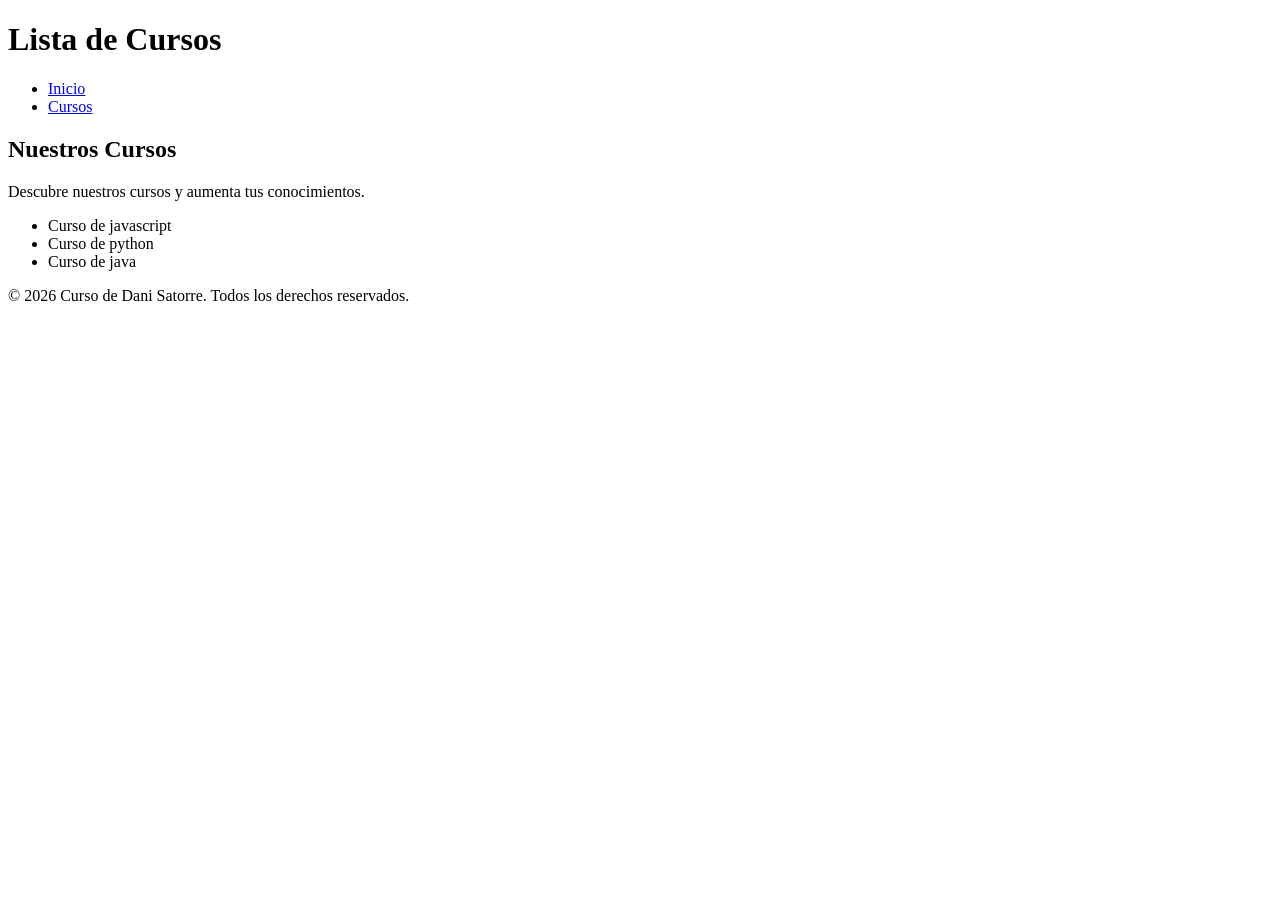
==== cursos.html @ 8205e65d "[Usuario 1] Estructura incial" ====
<!DOCTYPE html>
<html lang="en">
<head>
    <meta charset="UTF-8">
    <meta name="viewport" content="width=device-width, initial-scale=1.0">
    <title>Cursos</title>
</head>
<body>
    <header>
        <h1>Lista de Cursos</h1>
    </header>
    <nav>
        <ul>
            <li><a href="index.html">Inicio</a></li>
            <li><a href="cursos.html">Cursos</a></li>
        </ul>
    </nav>
    <main>
        <h2>Nuestros Cursos</h2>
        <p>Descubre nuestros cursos y aumenta tus conocimientos.</p>
        <ul>
            <li>Curso de javascript</li>
            <li>Curso de python</li>
            <li>Curso de java</li>
        </ul>
    </main>
    <footer>
        <p>&copy; 2026 Curso de Dani Satorre. Todos los derechos reservados.</p>
    </footer>
</body>
</html>
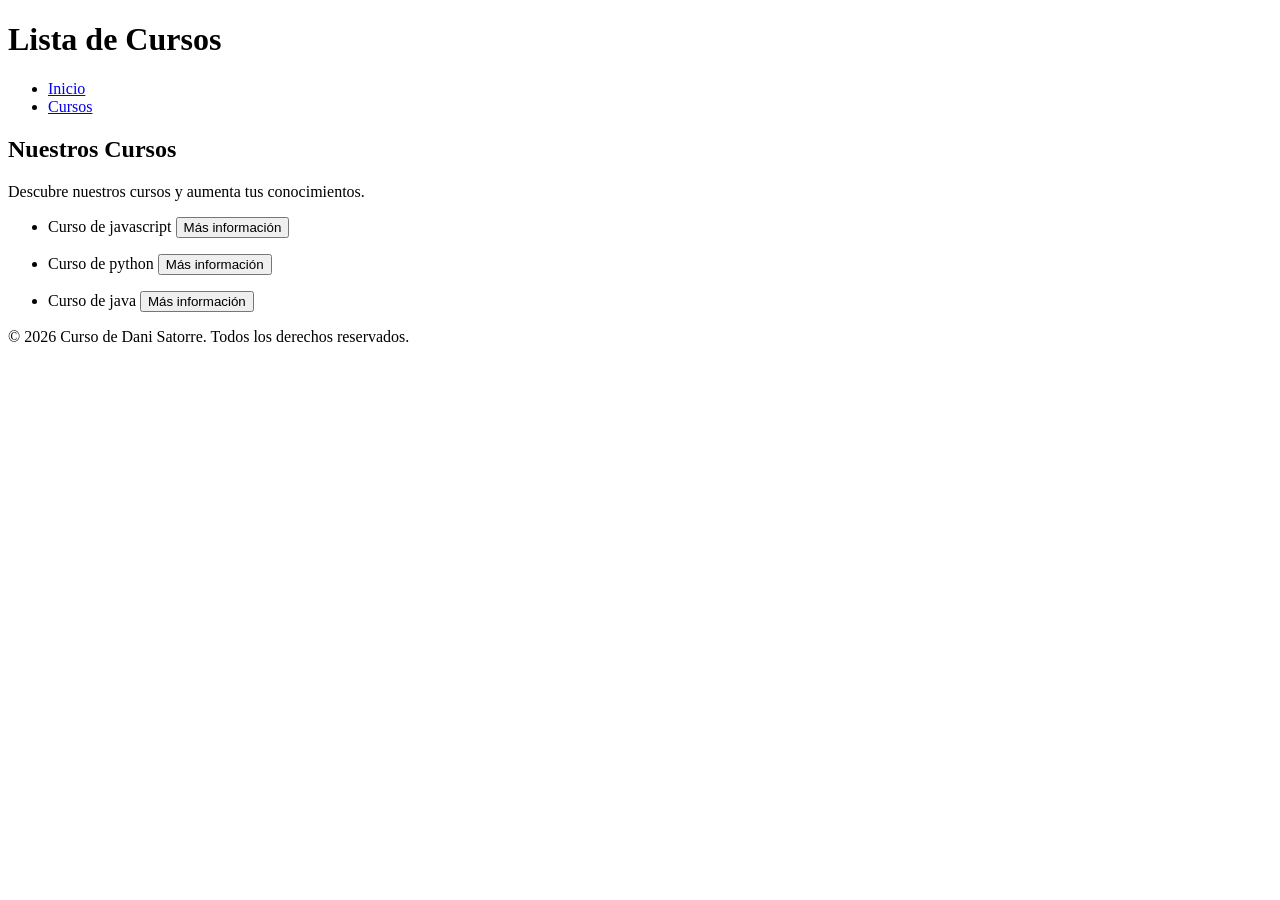
==== commit a563eca7: "[USUARIO 2] Modificar el HTML" ====
--- a/cursos.html
+++ b/cursos.html
@@ -19,9 +19,18 @@
         <h2>Nuestros Cursos</h2>
         <p>Descubre nuestros cursos y aumenta tus conocimientos.</p>
         <ul>
-            <li>Curso de javascript</li>
-            <li>Curso de python</li>
-            <li>Curso de java</li>
+            <li>Curso de javascript
+                <button type="button" onclick='document.getElementById("cursoJS").innerHTML = "Este es un curso de JavaScript."'>Más información</button>
+                <p id="cursoJS"></p>
+            </li>
+            <li>Curso de python
+                <button type="button" onclick='document.getElementById("cursoPython").innerHTML = "Este es un curso de Python."'>Más información</button>
+                <p id="cursoPython"></p>
+            </li>
+            <li>Curso de java
+                <button type="button" onclick='document.getElementById("cursoJava").innerHTML = "Este es un curso de Java."'>Más información</button>
+                <p id="cursoJava"></p>
+            </li>
         </ul>
     </main>
     <footer>
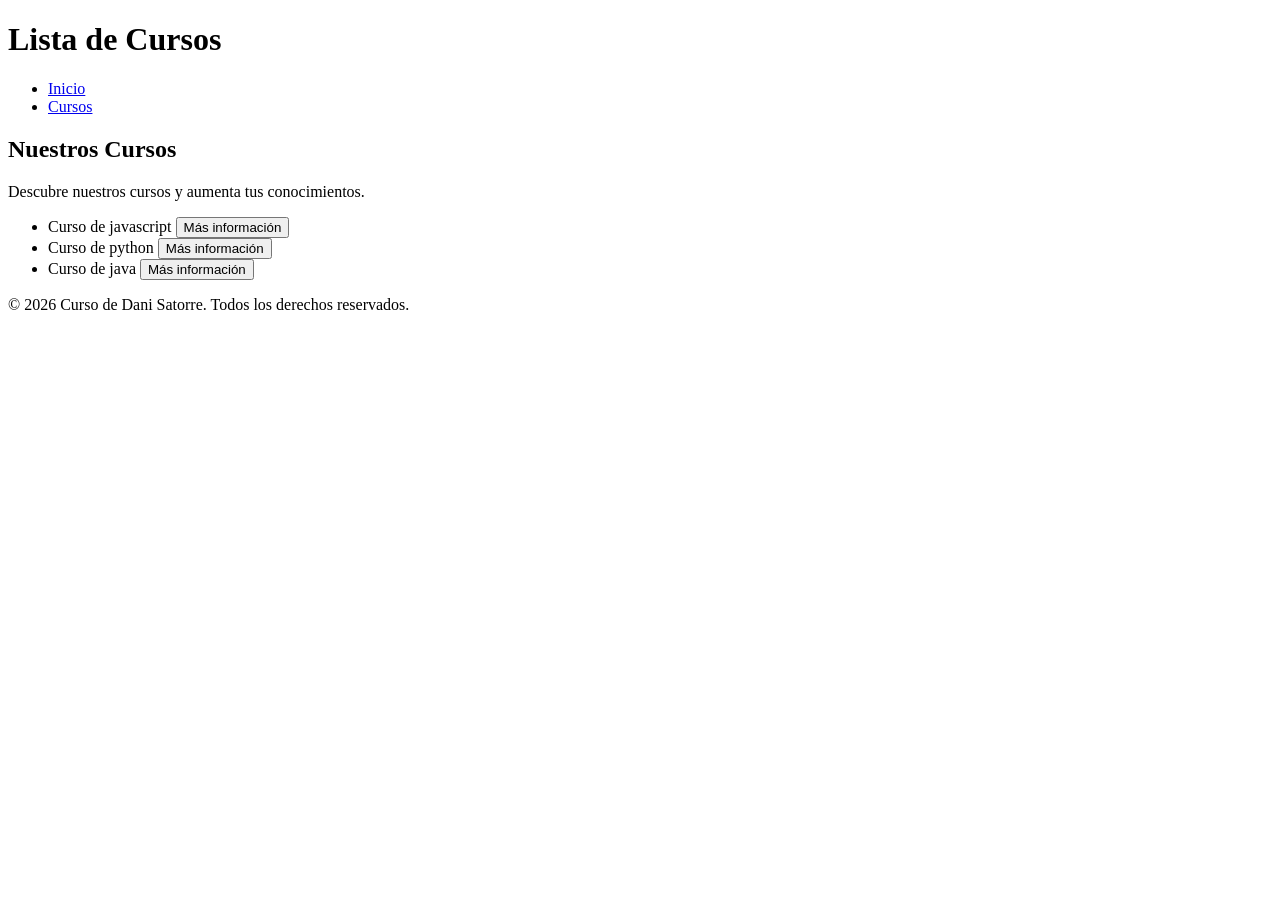
==== commit 6773ea92: "[USUARIO 2] Modificar atributos HTML" ====
--- a/cursos.html
+++ b/cursos.html
@@ -21,15 +21,15 @@
         <ul>
             <li>Curso de javascript
                 <button type="button" onclick='document.getElementById("cursoJS").innerHTML = "Este es un curso de JavaScript."'>Más información</button>
-                <p id="cursoJS"></p>
+                <a id="cursoJS"></a>
             </li>
             <li>Curso de python
                 <button type="button" onclick='document.getElementById("cursoPython").innerHTML = "Este es un curso de Python."'>Más información</button>
-                <p id="cursoPython"></p>
+                <a id="cursoPython"></a>
             </li>
             <li>Curso de java
                 <button type="button" onclick='document.getElementById("cursoJava").innerHTML = "Este es un curso de Java."'>Más información</button>
-                <p id="cursoJava"></p>
+                <a id="cursoJava"></a>
             </li>
         </ul>
     </main>
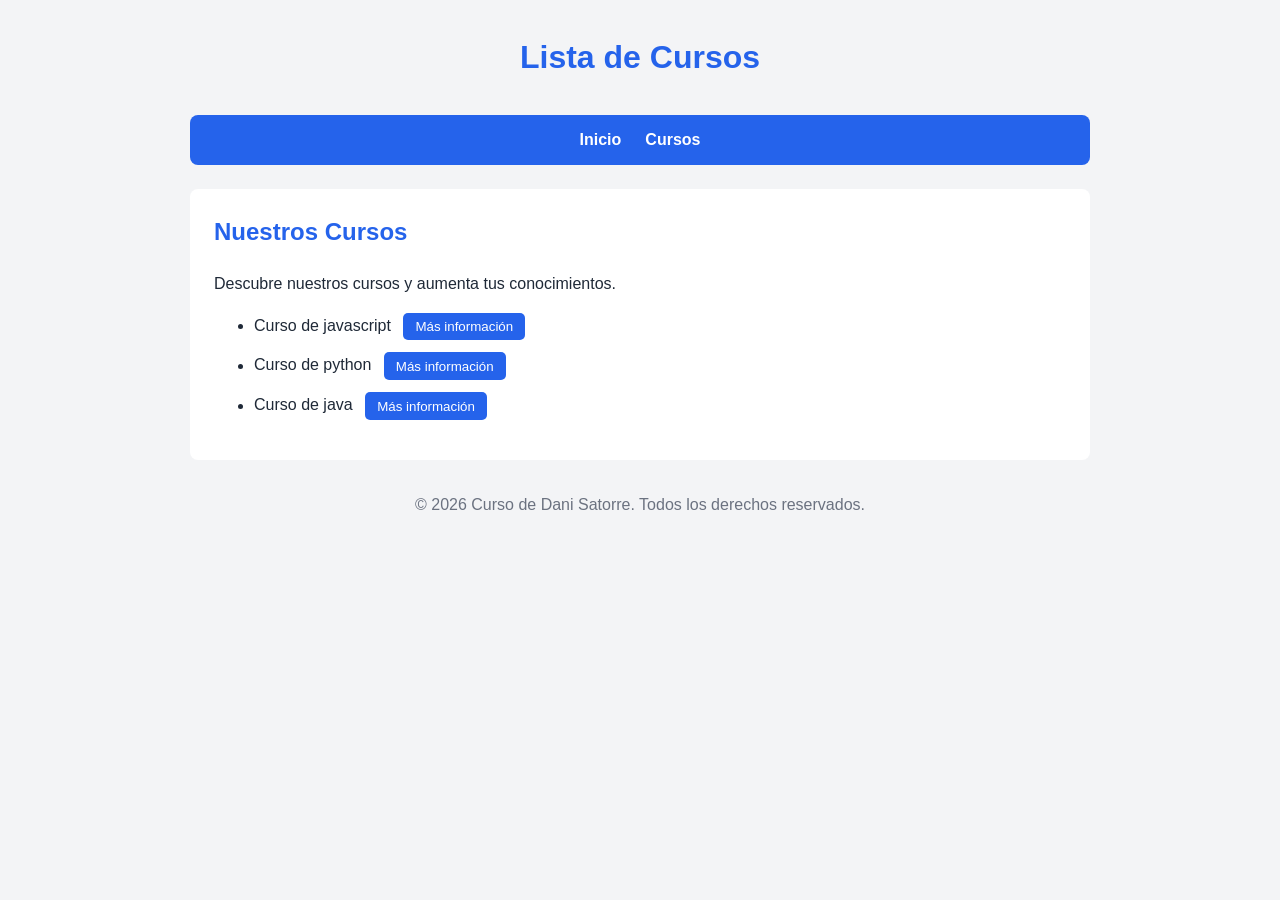
==== commit 8d5a5643: "[USUARIO 3] Implementar estilo css" ====
--- a/cursos.html
+++ b/cursos.html
@@ -4,6 +4,7 @@
     <meta charset="UTF-8">
     <meta name="viewport" content="width=device-width, initial-scale=1.0">
     <title>Cursos</title>
+    <link rel="stylesheet" href="style.css">
 </head>
 <body>
     <header>
--- a/style.css
+++ b/style.css
@@ -0,0 +1,122 @@
+/* Define colores y medidas reutilizables en ambas páginas. */
+:root {
+    --color-principal: #2563eb;
+    --color-fondo: #f3f4f6;
+    --color-texto: #1f2937;
+    --ancho-contenido: 900px;
+}
+
+/* Ajusta el tamaño de los elementos y el estilo general del documento. */
+* {
+    box-sizing: border-box;
+}
+
+body {
+    margin: 0;
+    background-color: var(--color-fondo);
+    color: var(--color-texto);
+    font-family: Arial, sans-serif;
+    line-height: 1.6;
+}
+
+/* Centra el contenido y limita su ancho para facilitar la lectura. */
+header,
+nav,
+main,
+footer {
+    width: min(90%, var(--ancho-contenido));
+    margin: 0 auto;
+}
+
+/* Da estilo al encabezado y a su título. */
+header {
+    padding: 2rem 0 1rem;
+    text-align: center;
+}
+
+header h1 {
+    margin: 0 0 1rem;
+    color: var(--color-principal);
+}
+
+/* Limita el tamaño de la imagen del encabezado de la página de inicio. */
+header img {
+    width: min(100%, 600px);
+    height: auto;
+    border-radius: 8px;
+}
+
+/* Presenta los enlaces de navegación en una barra horizontal. */
+nav {
+    padding: 0.75rem 1rem;
+    background-color: var(--color-principal);
+    border-radius: 8px;
+}
+
+nav ul {
+    display: flex;
+    justify-content: center;
+    gap: 1.5rem;
+    margin: 0;
+    padding: 0;
+    list-style: none;
+}
+
+nav a {
+    color: white;
+    font-weight: bold;
+    text-decoration: none;
+}
+
+nav a:hover {
+    text-decoration: underline;
+}
+
+/* Separa el contenido principal de la navegación y el pie. */
+main {
+    margin-top: 1.5rem;
+    padding: 1.5rem;
+    background-color: white;
+    border-radius: 8px;
+}
+
+/* Resalta los títulos de las secciones. */
+main h2 {
+    margin-top: 0;
+    color: var(--color-principal);
+}
+
+/* Da espacio y separación visual a cada curso. */
+main li {
+    margin: 0.75rem 0;
+}
+
+/* Hace que los botones de información sean fáciles de identificar. */
+button {
+    margin-left: 0.5rem;
+    padding: 0.4rem 0.75rem;
+    border: 0;
+    border-radius: 5px;
+    background-color: var(--color-principal);
+    color: white;
+    cursor: pointer;
+}
+
+button:hover {
+    background-color: #1d4ed8;
+}
+
+/* Distingue el texto que aparece al pulsar "Más información". */
+#cursoJS,
+#cursoPython,
+#cursoJava {
+    margin-left: 0.5rem;
+    color: #374151;
+}
+
+/* Mantiene el pie de página discreto y centrado. */
+footer {
+    padding: 1rem 0;
+    color: #6b7280;
+    text-align: center;
+}
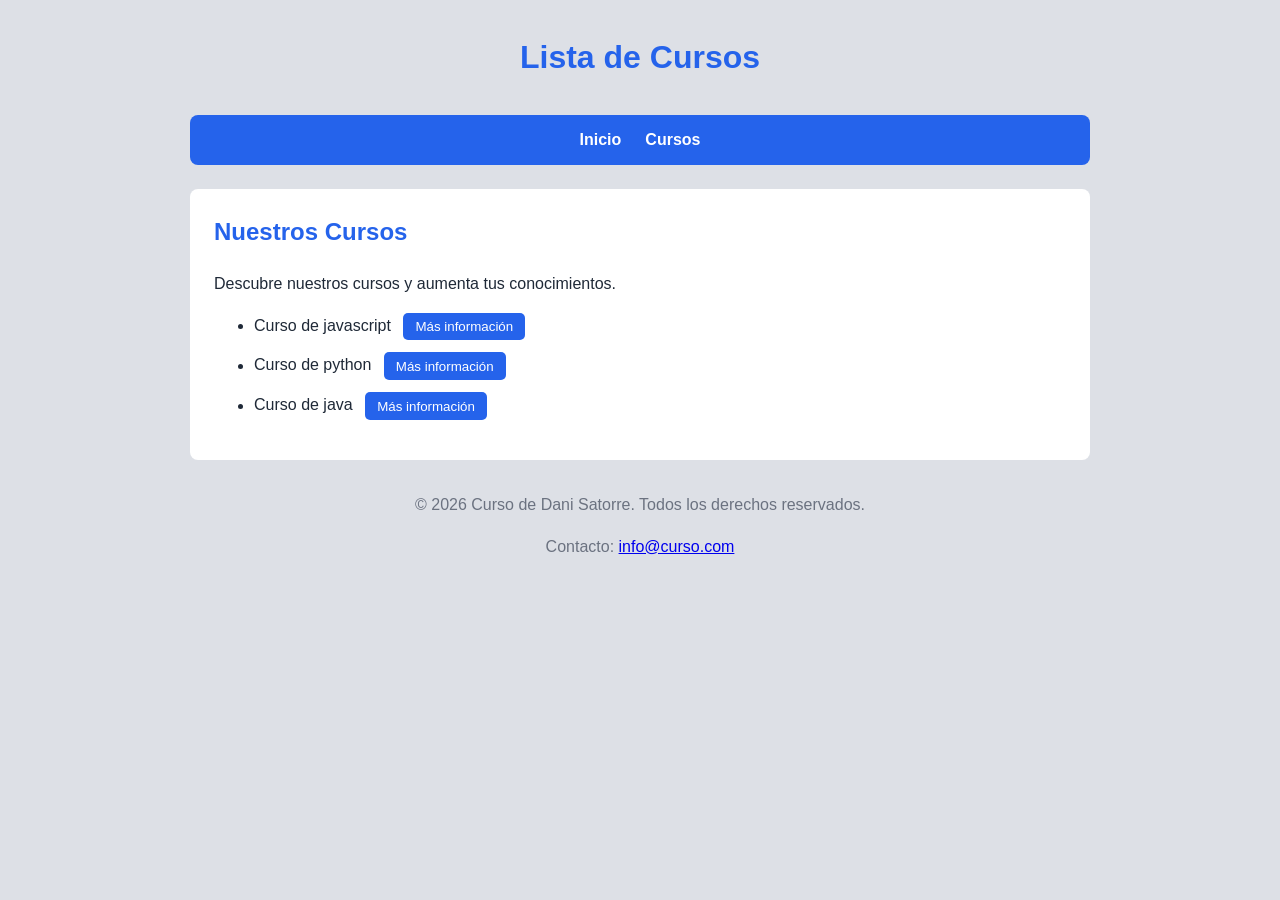
==== commit 64e76a80: "[USUARIO 1] Hotfix: mejora aplicada en footer" ====
--- a/cursos.html
+++ b/cursos.html
@@ -36,6 +36,7 @@
     </main>
     <footer>
         <p>&copy; 2026 Curso de Dani Satorre. Todos los derechos reservados.</p>
+        <p>Contacto: <a href="mailto:info@curso.com">info@curso.com</a></p>
     </footer>
 </body>
 </html>
--- a/style.css
+++ b/style.css
@@ -1,7 +1,7 @@
 /* Define colores y medidas reutilizables en ambas páginas. */
 :root {
     --color-principal: #2563eb;
-    --color-fondo: #f3f4f6;
+    --color-fondo: #dde0e6;
     --color-texto: #1f2937;
     --ancho-contenido: 900px;
 }
